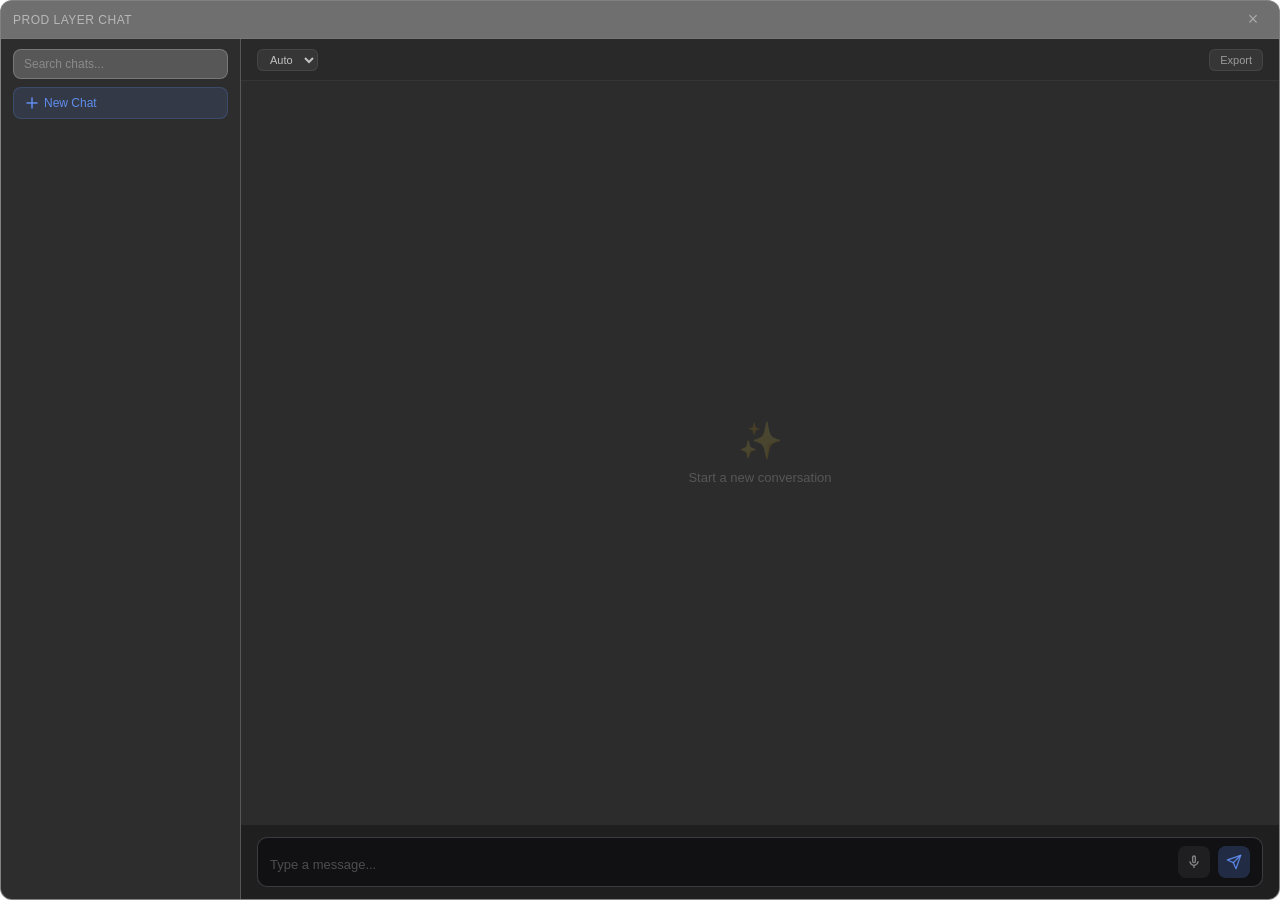
==== src/renderer/chat/index.html @ 12d2a221 "Refactor file paths in main.js and update .gitignore - Change file paths in main.js to organize Pyth" ====
<!DOCTYPE html>
<html>
<head>
  <meta charset="UTF-8">
  <title>NXlayer Chat</title>
  <style>
    * { margin: 0; padding: 0; box-sizing: border-box; }

    body {
      font-family: -apple-system, BlinkMacSystemFont, 'Segoe UI', Roboto, sans-serif;
      background: transparent;
      color: rgba(255, 255, 255, 0.95);
      overflow: hidden;
      user-select: none;
    }

    .chat-container {
      width: 100%;
      height: 100vh;
      background: rgba(16, 16, 18, 0.60);
      backdrop-filter: blur(50px) saturate(200%);
      -webkit-backdrop-filter: blur(50px) saturate(200%);
      border: 1px solid rgba(255, 255, 255, 0.12);
      border-radius: 12px;
      display: flex;
      flex-direction: column;
      overflow: hidden;
    }

    /* ── Titlebar ── */
    .titlebar {
      height: 38px;
      display: flex;
      align-items: center;
      justify-content: space-between;
      padding: 0 12px;
      -webkit-app-region: drag;
      border-bottom: 1px solid rgba(255, 255, 255, 0.06);
      flex-shrink: 0;
    }

    .titlebar-title {
      font-size: 12px;
      font-weight: 500;
      color: rgba(255, 255, 255, 0.5);
      letter-spacing: 0.5px;
    }

    .titlebar-close {
      -webkit-app-region: no-drag;
      width: 28px;
      height: 28px;
      border: none;
      background: transparent;
      color: rgba(255, 255, 255, 0.4);
      font-size: 18px;
      cursor: pointer;
      border-radius: 6px;
      display: flex;
      align-items: center;
      justify-content: center;
      transition: all 0.15s;
    }

    .titlebar-close:hover {
      background: rgba(255, 60, 60, 0.3);
      color: rgba(255, 255, 255, 0.9);
    }

    /* ── Main Layout ── */
    .main-layout {
      display: flex;
      flex: 1;
      overflow: hidden;
    }

    /* ── Sidebar ── */
    .sidebar {
      width: 240px;
      min-width: 240px;
      border-right: 1px solid rgba(255, 255, 255, 0.2);
      display: flex;
      flex-direction: column;
      background: rgba(0, 0, 0, 0.6);
    }

    .sidebar-header {
      padding: 10px 12px;
      display: flex;
      flex-direction: column;
      gap: 8px;
      flex-shrink: 0;
    }

    .search-input {
      width: 100%;
      padding: 7px 10px;
      background: rgba(255, 255, 255, 0.2);
      border: 1px solid rgba(255, 255, 255, 0.2);
      border-radius: 8px;
      color: rgba(255, 255, 255, 0.9);
      font-size: 12px;
      outline: none;
      transition: border-color 0.15s;
    }

    .search-input::placeholder { color: rgba(255, 255, 255, 0.3); }
    .search-input:focus { border-color: rgba(255, 255, 255, 0.2); }

    .new-chat-btn {
      width: 100%;
      padding: 8px 12px;
      background: rgba(100, 150, 255, 0.12);
      border: 1px solid rgba(100, 150, 255, 0.2);
      border-radius: 8px;
      color: rgba(100, 150, 255, 0.9);
      font-size: 12px;
      font-weight: 500;
      cursor: pointer;
      transition: all 0.15s;
      display: flex;
      align-items: center;
      gap: 6px;
    }

    .new-chat-btn:hover {
      background: rgba(100, 150, 255, 0.2);
      border-color: rgba(100, 150, 255, 0.35);
    }

    .sidebar-list {
      flex: 1;
      overflow-y: auto;
      padding: 4px 8px;
    }

    .sidebar-list::-webkit-scrollbar { width: 4px; }
    .sidebar-list::-webkit-scrollbar-track { background: transparent; }
    .sidebar-list::-webkit-scrollbar-thumb { background: rgba(255, 255, 255, 0.1); border-radius: 2px; }

    .date-group-label {
      font-size: 10px;
      font-weight: 600;
      color: rgba(255, 255, 255, 0.3);
      text-transform: uppercase;
      letter-spacing: 0.8px;
      padding: 10px 8px 4px;
    }

    .conv-item {
      padding: 8px 10px;
      border-radius: 6px;
      cursor: pointer;
      transition: background 0.12s;
      display: flex;
      align-items: center;
      justify-content: space-between;
      gap: 6px;
    }

    .conv-item:hover { background: rgba(255, 255, 255, 0.06); }
    .conv-item.active { background: rgba(100, 150, 255, 0.12); }

    .conv-item-title {
      font-size: 12px;
      color: rgba(255, 255, 255, 0.75);
      white-space: nowrap;
      overflow: hidden;
      text-overflow: ellipsis;
      flex: 1;
    }

    .conv-item.active .conv-item-title { color: rgba(255, 255, 255, 0.95); }

    .conv-item-delete {
      display: none;
      width: 20px;
      height: 20px;
      border: none;
      background: transparent;
      color: rgba(255, 255, 255, 0.3);
      font-size: 14px;
      cursor: pointer;
      border-radius: 4px;
      align-items: center;
      justify-content: center;
      flex-shrink: 0;
    }

    .conv-item:hover .conv-item-delete { display: flex; }
    .conv-item-delete:hover { background: rgba(255, 60, 60, 0.2); color: rgba(255, 100, 100, 0.9); }

    /* ── Chat Area ── */
    .chat-area {
      flex: 1;
      display: flex;
      flex-direction: column;
      overflow: hidden;
    }

    .chat-header {
      height: 42px;
      padding: 0 16px;
      display: flex;
      align-items: center;
      justify-content: space-between;
      border-bottom: 1px solid rgba(255, 255, 255, 0.06);
      flex-shrink: 0;
      background: rgba(10, 10, 12, 0.70);
    }

    .chat-agent-select {
      font-size: 11px;
      color: rgba(255, 255, 255, 0.7);
      font-weight: 500;
      background: rgba(255, 255, 255, 0.06);
      border: 1px solid rgba(255, 255, 255, 0.08);
      border-radius: 6px;
      padding: 3px 8px;
      outline: none;
      cursor: pointer;
      -webkit-app-region: no-drag;
      transition: border-color 0.15s;
    }

    .chat-agent-select:hover {
      border-color: rgba(255, 255, 255, 0.2);
    }

    .chat-agent-select:focus {
      border-color: rgba(100, 150, 255, 0.4);
    }

    .chat-agent-select option,
    .chat-agent-select optgroup {
      background: #1a1a1e;
      color: rgba(255, 255, 255, 0.9);
    }

    .chat-header-actions {
      display: flex;
      gap: 6px;
    }

    .header-btn {
      padding: 4px 10px;
      background: rgba(255, 255, 255, 0.06);
      border: 1px solid rgba(255, 255, 255, 0.08);
      border-radius: 6px;
      color: rgba(255, 255, 255, 0.5);
      font-size: 11px;
      cursor: pointer;
      transition: all 0.15s;
    }

    .header-btn:hover {
      background: rgba(255, 255, 255, 0.1);
      color: rgba(255, 255, 255, 0.8);
    }

    /* ── Messages ── */
    .messages-container {
      flex: 1;
      overflow-y: auto;
      padding: 16px 20px;
      background: rgba(8, 8, 10, 0.65);
    }

    .messages-container::-webkit-scrollbar { width: 5px; }
    .messages-container::-webkit-scrollbar-track { background: transparent; }
    .messages-container::-webkit-scrollbar-thumb { background: rgba(255, 255, 255, 0.08); border-radius: 3px; }

    .empty-state {
      display: flex;
      flex-direction: column;
      align-items: center;
      justify-content: center;
      height: 100%;
      gap: 8px;
    }

    .empty-state-icon {
      font-size: 36px;
      opacity: 0.15;
    }

    .empty-state-text {
      font-size: 13px;
      color: rgba(255, 255, 255, 0.2);
    }

    .message {
      display: flex;
      flex-direction: column;
      margin-bottom: 16px;
      animation: fadeIn 0.2s ease;
    }

    @keyframes fadeIn {
      from { opacity: 0; transform: translateY(4px); }
      to { opacity: 1; transform: translateY(0); }
    }

    .message.user { align-items: flex-end; }
    .message.assistant { align-items: flex-start; }

    .message-bubble {
      max-width: 80%;
      padding: 10px 14px;
      border-radius: 12px;
      font-size: 13px;
      line-height: 1.55;
      word-wrap: break-word;
      user-select: text;
    }

    .message.user .message-bubble {
      background: rgba(100, 150, 255, 0.32);
      border: 1px solid rgba(100, 150, 255, 0.22);
      border-bottom-right-radius: 4px;
      color: rgba(255, 255, 255, 0.92);
      white-space: pre-wrap;
    }

    .message.assistant .message-bubble {
      background: rgba(255, 255, 255, 0.14);
      border: 1px solid rgba(255, 255, 255, 0.14);
      border-bottom-left-radius: 4px;
      color: rgba(255, 255, 255, 0.88);
    }

    .message-time {
      font-size: 10px;
      color: rgba(255, 255, 255, 0.2);
      margin-top: 3px;
      padding: 0 4px;
    }

    /* ── Streaming cursor ── */
    .streaming-cursor {
      display: inline-block;
      width: 6px;
      height: 14px;
      background: rgba(100, 150, 255, 0.6);
      margin-left: 2px;
      vertical-align: middle;
      animation: blink 0.8s infinite;
      border-radius: 1px;
    }

    @keyframes blink {
      0%, 100% { opacity: 1; }
      50% { opacity: 0.2; }
    }

    /* ── Markdown in messages ── */
    .message-bubble h1, .message-bubble h2, .message-bubble h3,
    .message-bubble h4, .message-bubble h5, .message-bubble h6 {
      margin: 12px 0 6px;
      color: rgba(255, 255, 255, 0.95);
    }

    .message-bubble h1 { font-size: 18px; }
    .message-bubble h2 { font-size: 16px; }
    .message-bubble h3 { font-size: 14px; }

    .message-bubble p { margin: 6px 0; }
    .message-bubble p:first-child { margin-top: 0; }
    .message-bubble p:last-child { margin-bottom: 0; }

    .message-bubble ul, .message-bubble ol {
      padding-left: 20px;
      margin: 6px 0;
    }

    .message-bubble li { margin: 3px 0; }

    .message-bubble strong { color: rgba(255, 255, 255, 0.95); }

    .message-bubble a {
      color: rgba(100, 160, 255, 0.9);
      text-decoration: none;
    }

    .message-bubble a:hover { text-decoration: underline; }

    .message-bubble blockquote {
      border-left: 3px solid rgba(255, 255, 255, 0.15);
      padding-left: 12px;
      margin: 8px 0;
      color: rgba(255, 255, 255, 0.6);
    }

    .message-bubble table {
      border-collapse: collapse;
      margin: 8px 0;
      width: 100%;
    }

    .message-bubble th, .message-bubble td {
      border: 1px solid rgba(255, 255, 255, 0.1);
      padding: 5px 10px;
      font-size: 12px;
    }

    .message-bubble th {
      background: rgba(255, 255, 255, 0.06);
      font-weight: 600;
    }

    /* ── Code blocks ── */
    .message-bubble code {
      background: rgba(255, 255, 255, 0.08);
      padding: 1px 5px;
      border-radius: 4px;
      font-family: 'Cascadia Code', 'Fira Code', monospace;
      font-size: 12px;
    }

    .code-block-wrapper {
      position: relative;
      margin: 8px 0;
      border-radius: 8px;
      overflow: hidden;
      background: rgba(0, 0, 0, 0.4);
      border: 1px solid rgba(255, 255, 255, 0.06);
    }

    .code-block-header {
      display: flex;
      align-items: center;
      justify-content: space-between;
      padding: 4px 10px;
      background: rgba(255, 255, 255, 0.04);
      border-bottom: 1px solid rgba(255, 255, 255, 0.04);
    }

    .code-lang-label {
      font-size: 10px;
      color: rgba(255, 255, 255, 0.35);
      text-transform: uppercase;
      letter-spacing: 0.5px;
    }

    .copy-code-btn {
      padding: 2px 8px;
      background: rgba(255, 255, 255, 0.06);
      border: 1px solid rgba(255, 255, 255, 0.08);
      border-radius: 4px;
      color: rgba(255, 255, 255, 0.4);
      font-size: 10px;
      cursor: pointer;
      transition: all 0.15s;
    }

    .copy-code-btn:hover {
      background: rgba(255, 255, 255, 0.12);
      color: rgba(255, 255, 255, 0.7);
    }

    .code-block-wrapper pre {
      margin: 0;
      padding: 12px 14px;
      overflow-x: auto;
    }

    .code-block-wrapper pre code {
      background: transparent;
      padding: 0;
      font-size: 12px;
      line-height: 1.5;
      color: rgba(255, 255, 255, 0.8);
    }

    .code-block-wrapper pre::-webkit-scrollbar { height: 4px; }
    .code-block-wrapper pre::-webkit-scrollbar-track { background: transparent; }
    .code-block-wrapper pre::-webkit-scrollbar-thumb { background: rgba(255, 255, 255, 0.1); border-radius: 2px; }

    /* ── Input Area ── */
    .input-area {
      padding: 12px 16px;
      border-top: 1px solid rgba(255, 255, 255, 0.06);
      flex-shrink: 0;
      background: rgba(10, 10, 12, 0.80);
    }

    .input-wrapper {
      display: flex;
      align-items: flex-end;
      gap: 8px;
      background: rgba(14, 14, 18, 0.80);
      border: 1px solid rgba(255, 255, 255, 0.18);
      border-radius: 10px;
      padding: 8px 12px;
      transition: border-color 0.15s;
    }

    .input-wrapper:focus-within {
      border-color: rgba(100, 150, 255, 0.3);
    }

    .chat-textarea {
      flex: 1;
      background: transparent;
      border: none;
      color: rgba(255, 255, 255, 0.9);
      font-size: 13px;
      font-family: inherit;
      line-height: 1.45;
      resize: none;
      outline: none;
      min-height: 22px;
      max-height: 150px;
      overflow-y: auto;
    }

    .chat-textarea::placeholder { color: rgba(255, 255, 255, 0.25); }

    .chat-textarea::-webkit-scrollbar { width: 3px; }
    .chat-textarea::-webkit-scrollbar-thumb { background: rgba(255, 255, 255, 0.1); border-radius: 2px; }

    .chat-mic-btn {
      width: 32px;
      height: 32px;
      border: none;
      background: rgba(255, 255, 255, 0.06);
      border-radius: 8px;
      color: rgba(255, 255, 255, 0.45);
      cursor: pointer;
      display: flex;
      align-items: center;
      justify-content: center;
      transition: all 0.15s;
      flex-shrink: 0;
    }

    .chat-mic-btn:hover {
      background: rgba(255, 255, 255, 0.12);
      color: rgba(255, 255, 255, 0.8);
    }

    .chat-mic-btn:disabled {
      opacity: 0.3;
      cursor: default;
    }

    .chat-mic-btn svg {
      width: 16px;
      height: 16px;
    }

    .chat-mic-btn.recording {
      background: rgba(255, 60, 60, 0.25);
      color: rgba(255, 100, 100, 0.9);
      animation: micPulse 1.2s infinite;
    }

    @keyframes micPulse {
      0%, 100% { box-shadow: 0 0 0 0 rgba(255, 60, 60, 0.3); }
      50% { box-shadow: 0 0 0 6px rgba(255, 60, 60, 0); }
    }

    .send-btn {
      width: 32px;
      height: 32px;
      border: none;
      background: rgba(100, 150, 255, 0.2);
      border-radius: 8px;
      color: rgba(100, 150, 255, 0.8);
      cursor: pointer;
      display: flex;
      align-items: center;
      justify-content: center;
      transition: all 0.15s;
      flex-shrink: 0;
    }

    .send-btn:hover {
      background: rgba(100, 150, 255, 0.35);
      color: rgba(100, 150, 255, 1);
    }

    .send-btn:disabled {
      opacity: 0.3;
      cursor: default;
    }

    .send-btn svg {
      width: 16px;
      height: 16px;
    }

    .stop-btn {
      background: rgba(255, 80, 80, 0.2);
      color: rgba(255, 120, 120, 0.8);
    }

    .stop-btn:hover {
      background: rgba(255, 80, 80, 0.35);
      color: rgba(255, 120, 120, 1);
    }

    /* ── Search results in sidebar ── */
    .search-result {
      padding: 8px 10px;
      border-radius: 6px;
      cursor: pointer;
      transition: background 0.12s;
    }

    .search-result:hover { background: rgba(255, 255, 255, 0.06); }

    .search-result-title {
      font-size: 12px;
      color: rgba(255, 255, 255, 0.75);
      white-space: nowrap;
      overflow: hidden;
      text-overflow: ellipsis;
    }

    .search-result-preview {
      font-size: 10px;
      color: rgba(255, 255, 255, 0.3);
      margin-top: 2px;
      white-space: nowrap;
      overflow: hidden;
      text-overflow: ellipsis;
    }

    .search-result-type {
      font-size: 9px;
      color: rgba(100, 150, 255, 0.5);
      text-transform: uppercase;
      letter-spacing: 0.5px;
    }
  </style>
</head>
<body>
  <div class="chat-container">
    <div class="titlebar">
      <span class="titlebar-title">PROD LAYER CHAT</span>
      <button class="titlebar-close" id="close-btn">&times;</button>
    </div>

    <div class="main-layout">
      <!-- Sidebar -->
      <div class="sidebar">
        <div class="sidebar-header">
          <input type="text" class="search-input" id="search-input" placeholder="Search chats...">
          <button class="new-chat-btn" id="new-chat-btn">
            <svg width="12" height="12" viewBox="0 0 12 12" fill="none"><path d="M6 1v10M1 6h10" stroke="currentColor" stroke-width="1.5" stroke-linecap="round"/></svg>
            New Chat
          </button>
        </div>
        <div class="sidebar-list" id="sidebar-list"></div>
      </div>

      <!-- Chat Area -->
      <div class="chat-area">
        <div class="chat-header">
          <select class="chat-agent-select" id="chat-agent-select">
            <option value="auto">Auto</option>
          </select>
          <div class="chat-header-actions">
            <button class="header-btn" id="export-btn">Export</button>
          </div>
        </div>

        <div class="messages-container" id="messages-container">
          <div class="empty-state" id="empty-state">
            <div class="empty-state-icon">&#x2728;</div>
            <div class="empty-state-text">Start a new conversation</div>
          </div>
        </div>

        <div class="input-area">
          <div class="input-wrapper">
            <textarea class="chat-textarea" id="chat-input" placeholder="Type a message..." rows="1"></textarea>
            <button class="chat-mic-btn" id="chat-mic-btn" title="Voice input">
              <svg viewBox="0 0 24 24" fill="currentColor">
                <path d="M12 14c1.66 0 3-1.34 3-3V5c0-1.66-1.34-3-3-3S9 3.34 9 5v6c0 1.66 1.34 3 3 3zm-1-9c0-.55.45-1 1-1s1 .45 1 1v6c0 .55-.45 1-1 1s-1-.45-1-1V5z"/>
                <path d="M17 11c0 2.76-2.24 5-5 5s-5-2.24-5-5H5c0 3.53 2.61 6.43 6 6.92V21h2v-3.08c3.39-.49 6-3.39 6-6.92h-2z"/>
              </svg>
            </button>
            <button class="send-btn" id="send-btn">
              <svg viewBox="0 0 24 24" fill="none"><path d="M22 2L11 13" stroke="currentColor" stroke-width="2" stroke-linecap="round" stroke-linejoin="round"/><path d="M22 2L15 22L11 13L2 9L22 2Z" stroke="currentColor" stroke-width="2" stroke-linecap="round" stroke-linejoin="round"/></svg>
            </button>
          </div>
        </div>
      </div>
    </div>
  </div>

  <script src="index.js"></script>
</body>
</html>
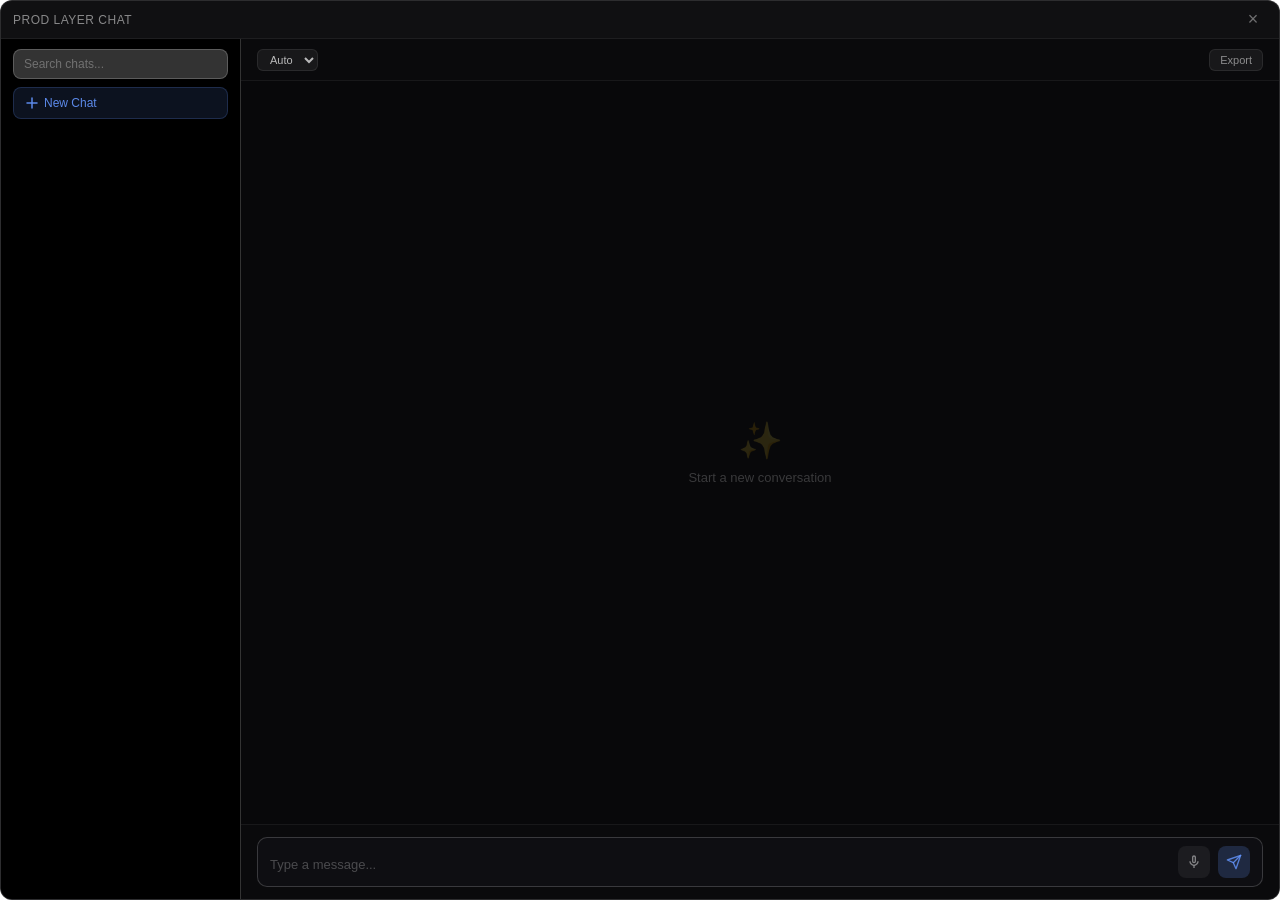
==== commit 6d8c2cf5: "Implement window opacity control and enhance UI transparency settings - Introduce a new function `ap" ====
--- a/src/renderer/chat/index.html
+++ b/src/renderer/chat/index.html
@@ -17,7 +17,7 @@
     .chat-container {
       width: 100%;
       height: 100vh;
-      background: rgba(16, 16, 18, 0.60);
+      background: rgba(16, 16, 18, 1);
       backdrop-filter: blur(50px) saturate(200%);
       -webkit-backdrop-filter: blur(50px) saturate(200%);
       border: 1px solid rgba(255, 255, 255, 0.12);
@@ -81,7 +81,7 @@
       border-right: 1px solid rgba(255, 255, 255, 0.2);
       display: flex;
       flex-direction: column;
-      background: rgba(0, 0, 0, 0.6);
+      background: rgba(0, 0, 0, 1);
     }
 
     .sidebar-header {
@@ -206,7 +206,7 @@
       justify-content: space-between;
       border-bottom: 1px solid rgba(255, 255, 255, 0.06);
       flex-shrink: 0;
-      background: rgba(10, 10, 12, 0.70);
+      background: rgba(10, 10, 12, 1);
     }
 
     .chat-agent-select {
@@ -263,7 +263,7 @@
       flex: 1;
       overflow-y: auto;
       padding: 16px 20px;
-      background: rgba(8, 8, 10, 0.65);
+      background: rgba(8, 8, 10, 1);
     }
 
     .messages-container::-webkit-scrollbar { width: 5px; }
@@ -481,14 +481,14 @@
       padding: 12px 16px;
       border-top: 1px solid rgba(255, 255, 255, 0.06);
       flex-shrink: 0;
-      background: rgba(10, 10, 12, 0.80);
+      background: rgba(10, 10, 12, 1);
     }
 
     .input-wrapper {
       display: flex;
       align-items: flex-end;
       gap: 8px;
-      background: rgba(14, 14, 18, 0.80);
+      background: rgba(14, 14, 18, 1);
       border: 1px solid rgba(255, 255, 255, 0.18);
       border-radius: 10px;
       padding: 8px 12px;
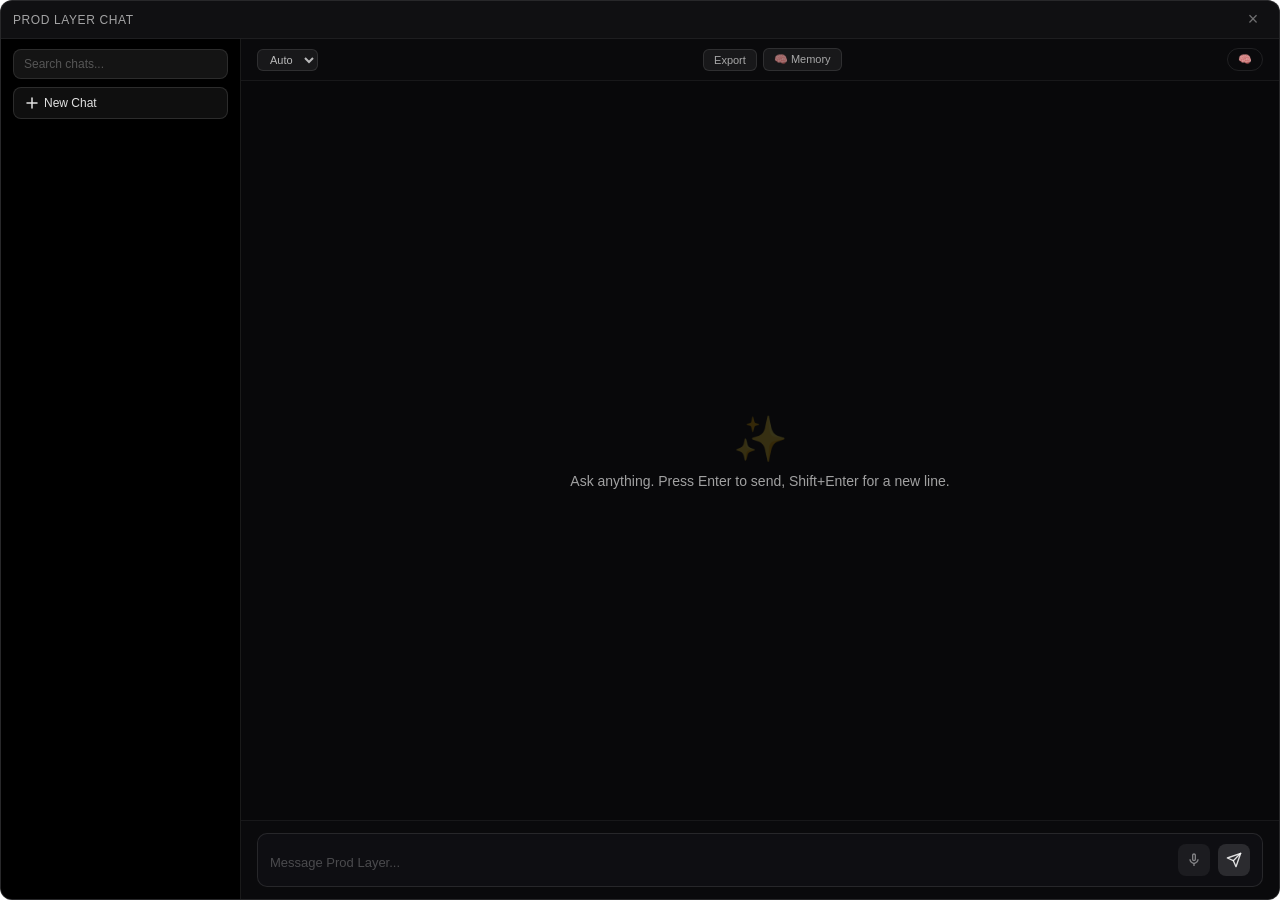
==== commit ba6eb251: "feat(chat): enhance chatbox with conversation memory toggle and improved AI filtering" ====
--- a/src/renderer/chat/index.html
+++ b/src/renderer/chat/index.html
@@ -2,14 +2,31 @@
 <html>
 <head>
   <meta charset="UTF-8">
-  <title>NXlayer Chat</title>
+  <title>Prod Layer Chat</title>
   <style>
+    :root {
+      --bg-app: #0d0d10;
+      --bg-shell: #121216;
+      --bg-sidebar: #080809;
+      --bg-panel: #121216;
+      --bg-panel-2: #16161b;
+      --border-soft: rgba(255, 255, 255, 0.1);
+      --border-strong: rgba(255, 255, 255, 0.18);
+      --text-main: rgba(255, 255, 255, 0.94);
+      --text-muted: rgba(255, 255, 255, 0.62);
+      --text-faint: rgba(255, 255, 255, 0.28);
+      --accent: rgba(255, 255, 255, 0.82);
+      --accent-strong: rgba(255, 255, 255, 0.96);
+      --user-bubble: rgba(255, 255, 255, 0.12);
+      --assistant-bubble: rgba(255, 255, 255, 0.08);
+    }
+
     * { margin: 0; padding: 0; box-sizing: border-box; }
 
     body {
-      font-family: -apple-system, BlinkMacSystemFont, 'Segoe UI', Roboto, sans-serif;
+      font-family: 'Segoe UI', 'Inter', sans-serif;
       background: transparent;
-      color: rgba(255, 255, 255, 0.95);
+      color: var(--text-main);
       overflow: hidden;
       user-select: none;
     }
@@ -20,8 +37,9 @@
       background: rgba(16, 16, 18, 1);
       backdrop-filter: blur(50px) saturate(200%);
       -webkit-backdrop-filter: blur(50px) saturate(200%);
-      border: 1px solid rgba(255, 255, 255, 0.12);
+      border: 1px solid var(--border-soft);
       border-radius: 12px;
+      box-shadow: none;
       display: flex;
       flex-direction: column;
       overflow: hidden;
@@ -42,8 +60,9 @@
     .titlebar-title {
       font-size: 12px;
       font-weight: 500;
-      color: rgba(255, 255, 255, 0.5);
-      letter-spacing: 0.5px;
+      color: var(--text-muted);
+      letter-spacing: 0.6px;
+      text-transform: uppercase;
     }
 
     .titlebar-close {
@@ -78,7 +97,7 @@
     .sidebar {
       width: 240px;
       min-width: 240px;
-      border-right: 1px solid rgba(255, 255, 255, 0.2);
+      border-right: 1px solid var(--border-soft);
       display: flex;
       flex-direction: column;
       background: rgba(0, 0, 0, 1);
@@ -95,25 +114,25 @@
     .search-input {
       width: 100%;
       padding: 7px 10px;
-      background: rgba(255, 255, 255, 0.2);
-      border: 1px solid rgba(255, 255, 255, 0.2);
+      background: rgba(255, 255, 255, 0.08);
+      border: 1px solid var(--border-soft);
       border-radius: 8px;
-      color: rgba(255, 255, 255, 0.9);
+      color: var(--text-main);
       font-size: 12px;
       outline: none;
       transition: border-color 0.15s;
     }
 
-    .search-input::placeholder { color: rgba(255, 255, 255, 0.3); }
-    .search-input:focus { border-color: rgba(255, 255, 255, 0.2); }
+    .search-input::placeholder { color: var(--text-faint); }
+    .search-input:focus { border-color: var(--border-strong); }
 
     .new-chat-btn {
       width: 100%;
       padding: 8px 12px;
-      background: rgba(100, 150, 255, 0.12);
-      border: 1px solid rgba(100, 150, 255, 0.2);
+      background: rgba(255, 255, 255, 0.06);
+      border: 1px solid rgba(255, 255, 255, 0.12);
       border-radius: 8px;
-      color: rgba(100, 150, 255, 0.9);
+      color: rgba(255, 255, 255, 0.88);
       font-size: 12px;
       font-weight: 500;
       cursor: pointer;
@@ -124,8 +143,8 @@
     }
 
     .new-chat-btn:hover {
-      background: rgba(100, 150, 255, 0.2);
-      border-color: rgba(100, 150, 255, 0.35);
+      background: rgba(255, 255, 255, 0.1);
+      border-color: rgba(255, 255, 255, 0.2);
     }
 
     .sidebar-list {
@@ -159,7 +178,7 @@
     }
 
     .conv-item:hover { background: rgba(255, 255, 255, 0.06); }
-    .conv-item.active { background: rgba(100, 150, 255, 0.12); }
+    .conv-item.active { background: rgba(255, 255, 255, 0.08); }
 
     .conv-item-title {
       font-size: 12px;
@@ -214,7 +233,7 @@
       color: rgba(255, 255, 255, 0.7);
       font-weight: 500;
       background: rgba(255, 255, 255, 0.06);
-      border: 1px solid rgba(255, 255, 255, 0.08);
+      border: 1px solid var(--border-soft);
       border-radius: 6px;
       padding: 3px 8px;
       outline: none;
@@ -228,7 +247,7 @@
     }
 
     .chat-agent-select:focus {
-      border-color: rgba(100, 150, 255, 0.4);
+      border-color: rgba(255, 255, 255, 0.2);
     }
 
     .chat-agent-select option,
@@ -240,14 +259,15 @@
     .chat-header-actions {
       display: flex;
       gap: 6px;
+      align-items: center;
     }
 
     .header-btn {
       padding: 4px 10px;
       background: rgba(255, 255, 255, 0.06);
-      border: 1px solid rgba(255, 255, 255, 0.08);
+      border: 1px solid var(--border-soft);
       border-radius: 6px;
-      color: rgba(255, 255, 255, 0.5);
+      color: var(--text-muted);
       font-size: 11px;
       cursor: pointer;
       transition: all 0.15s;
@@ -255,14 +275,49 @@
 
     .header-btn:hover {
       background: rgba(255, 255, 255, 0.1);
-      color: rgba(255, 255, 255, 0.8);
+      color: var(--text-main);
+    }
+
+    .header-btn.active {
+      background: rgba(255, 255, 255, 0.1);
+      color: rgba(255, 255, 255, 0.92);
+      border-color: rgba(255, 255, 255, 0.16);
+    }
+
+    .memory-status-indicator {
+      padding: 4px 10px;
+      border-radius: 999px;
+      border: 1px solid var(--border-soft);
+      font-size: 11px;
+      font-weight: 600;
+      letter-spacing: 0.3px;
+      opacity: 0.9;
+      transition: all 0.2s;
+      cursor: default;
+    }
+
+    .memory-status-indicator.memory-on {
+      color: rgba(255, 255, 255, 0.9);
+      background: rgba(255, 255, 255, 0.08);
+      opacity: 1;
+    }
+
+    .memory-status-indicator.memory-off {
+      color: rgba(255, 255, 255, 0.7);
+      background: rgba(255, 255, 255, 0.05);
+      opacity: 1;
+    }
+
+    .memory-status-indicator:hover {
+      transform: translateY(-1px);
+      opacity: 1;
     }
 
     /* ── Messages ── */
     .messages-container {
       flex: 1;
       overflow-y: auto;
-      padding: 16px 20px;
+      padding: 24px 20px;
       background: rgba(8, 8, 10, 1);
     }
 
@@ -280,13 +335,13 @@
     }
 
     .empty-state-icon {
-      font-size: 36px;
-      opacity: 0.15;
+      font-size: 44px;
+      opacity: 0.2;
     }
 
     .empty-state-text {
-      font-size: 13px;
-      color: rgba(255, 255, 255, 0.2);
+      font-size: 14px;
+      color: var(--text-muted);
     }
 
     .message {
@@ -305,28 +360,29 @@
     .message.assistant { align-items: flex-start; }
 
     .message-bubble {
-      max-width: 80%;
-      padding: 10px 14px;
-      border-radius: 12px;
-      font-size: 13px;
-      line-height: 1.55;
+      max-width: min(820px, 88%);
+      padding: 13px 15px;
+      border-radius: 16px;
+      font-size: 14px;
+      line-height: 1.6;
       word-wrap: break-word;
       user-select: text;
+      box-shadow: 0 10px 30px rgba(2, 6, 23, 0.15);
     }
 
     .message.user .message-bubble {
-      background: rgba(100, 150, 255, 0.32);
-      border: 1px solid rgba(100, 150, 255, 0.22);
-      border-bottom-right-radius: 4px;
+      background: rgba(255, 255, 255, 0.12);
+      border: 1px solid rgba(255, 255, 255, 0.1);
+      border-bottom-right-radius: 6px;
+      color: rgba(255, 255, 255, 0.98);
+      white-space: pre-wrap;
+    }
+
+    .message.assistant .message-bubble {
+      background: var(--assistant-bubble);
+      border: 1px solid rgba(148, 163, 184, 0.16);
+      border-bottom-left-radius: 6px;
       color: rgba(255, 255, 255, 0.92);
-      white-space: pre-wrap;
-    }
-
-    .message.assistant .message-bubble {
-      background: rgba(255, 255, 255, 0.14);
-      border: 1px solid rgba(255, 255, 255, 0.14);
-      border-bottom-left-radius: 4px;
-      color: rgba(255, 255, 255, 0.88);
     }
 
     .message-time {
@@ -341,7 +397,7 @@
       display: inline-block;
       width: 6px;
       height: 14px;
-      background: rgba(100, 150, 255, 0.6);
+      background: rgba(255, 255, 255, 0.6);
       margin-left: 2px;
       vertical-align: middle;
       animation: blink 0.8s infinite;
@@ -489,14 +545,15 @@
       align-items: flex-end;
       gap: 8px;
       background: rgba(14, 14, 18, 1);
-      border: 1px solid rgba(255, 255, 255, 0.18);
+      border: 1px solid var(--border-soft);
       border-radius: 10px;
-      padding: 8px 12px;
+      padding: 10px 12px;
       transition: border-color 0.15s;
+      box-shadow: none;
     }
 
     .input-wrapper:focus-within {
-      border-color: rgba(100, 150, 255, 0.3);
+      border-color: rgba(255, 255, 255, 0.18);
     }
 
     .chat-textarea {
@@ -564,9 +621,9 @@
       width: 32px;
       height: 32px;
       border: none;
-      background: rgba(100, 150, 255, 0.2);
+      background: rgba(255, 255, 255, 0.12);
       border-radius: 8px;
-      color: rgba(100, 150, 255, 0.8);
+      color: rgba(255, 255, 255, 0.85);
       cursor: pointer;
       display: flex;
       align-items: center;
@@ -576,8 +633,8 @@
     }
 
     .send-btn:hover {
-      background: rgba(100, 150, 255, 0.35);
-      color: rgba(100, 150, 255, 1);
+      background: rgba(255, 255, 255, 0.18);
+      color: rgba(255, 255, 255, 1);
     }
 
     .send-btn:disabled {
@@ -591,13 +648,12 @@
     }
 
     .stop-btn {
-      background: rgba(255, 80, 80, 0.2);
-      color: rgba(255, 120, 120, 0.8);
+      background: linear-gradient(135deg, rgba(239, 68, 68, 0.95), rgba(248, 113, 113, 0.95));
+      color: white;
     }
 
     .stop-btn:hover {
-      background: rgba(255, 80, 80, 0.35);
-      color: rgba(255, 120, 120, 1);
+      filter: brightness(1.05);
     }
 
     /* ── Search results in sidebar ── */
@@ -629,7 +685,7 @@
 
     .search-result-type {
       font-size: 9px;
-      color: rgba(100, 150, 255, 0.5);
+      color: rgba(255, 255, 255, 0.4);
       text-transform: uppercase;
       letter-spacing: 0.5px;
     }
@@ -663,19 +719,21 @@
           </select>
           <div class="chat-header-actions">
             <button class="header-btn" id="export-btn">Export</button>
+            <button class="header-btn" id="memory-toggle-btn" title="Toggle conversation context (ON: full context, OFF: personal memory only)">🧠 Memory</button>
           </div>
+          <div class="memory-status-indicator" id="memory-status">🧠</div>
         </div>
 
         <div class="messages-container" id="messages-container">
           <div class="empty-state" id="empty-state">
             <div class="empty-state-icon">&#x2728;</div>
-            <div class="empty-state-text">Start a new conversation</div>
+            <div class="empty-state-text">Ask anything. Press Enter to send, Shift+Enter for a new line.</div>
           </div>
         </div>
 
         <div class="input-area">
           <div class="input-wrapper">
-            <textarea class="chat-textarea" id="chat-input" placeholder="Type a message..." rows="1"></textarea>
+            <textarea class="chat-textarea" id="chat-input" placeholder="Message Prod Layer..." rows="1"></textarea>
             <button class="chat-mic-btn" id="chat-mic-btn" title="Voice input">
               <svg viewBox="0 0 24 24" fill="currentColor">
                 <path d="M12 14c1.66 0 3-1.34 3-3V5c0-1.66-1.34-3-3-3S9 3.34 9 5v6c0 1.66 1.34 3 3 3zm-1-9c0-.55.45-1 1-1s1 .45 1 1v6c0 .55-.45 1-1 1s-1-.45-1-1V5z"/>
